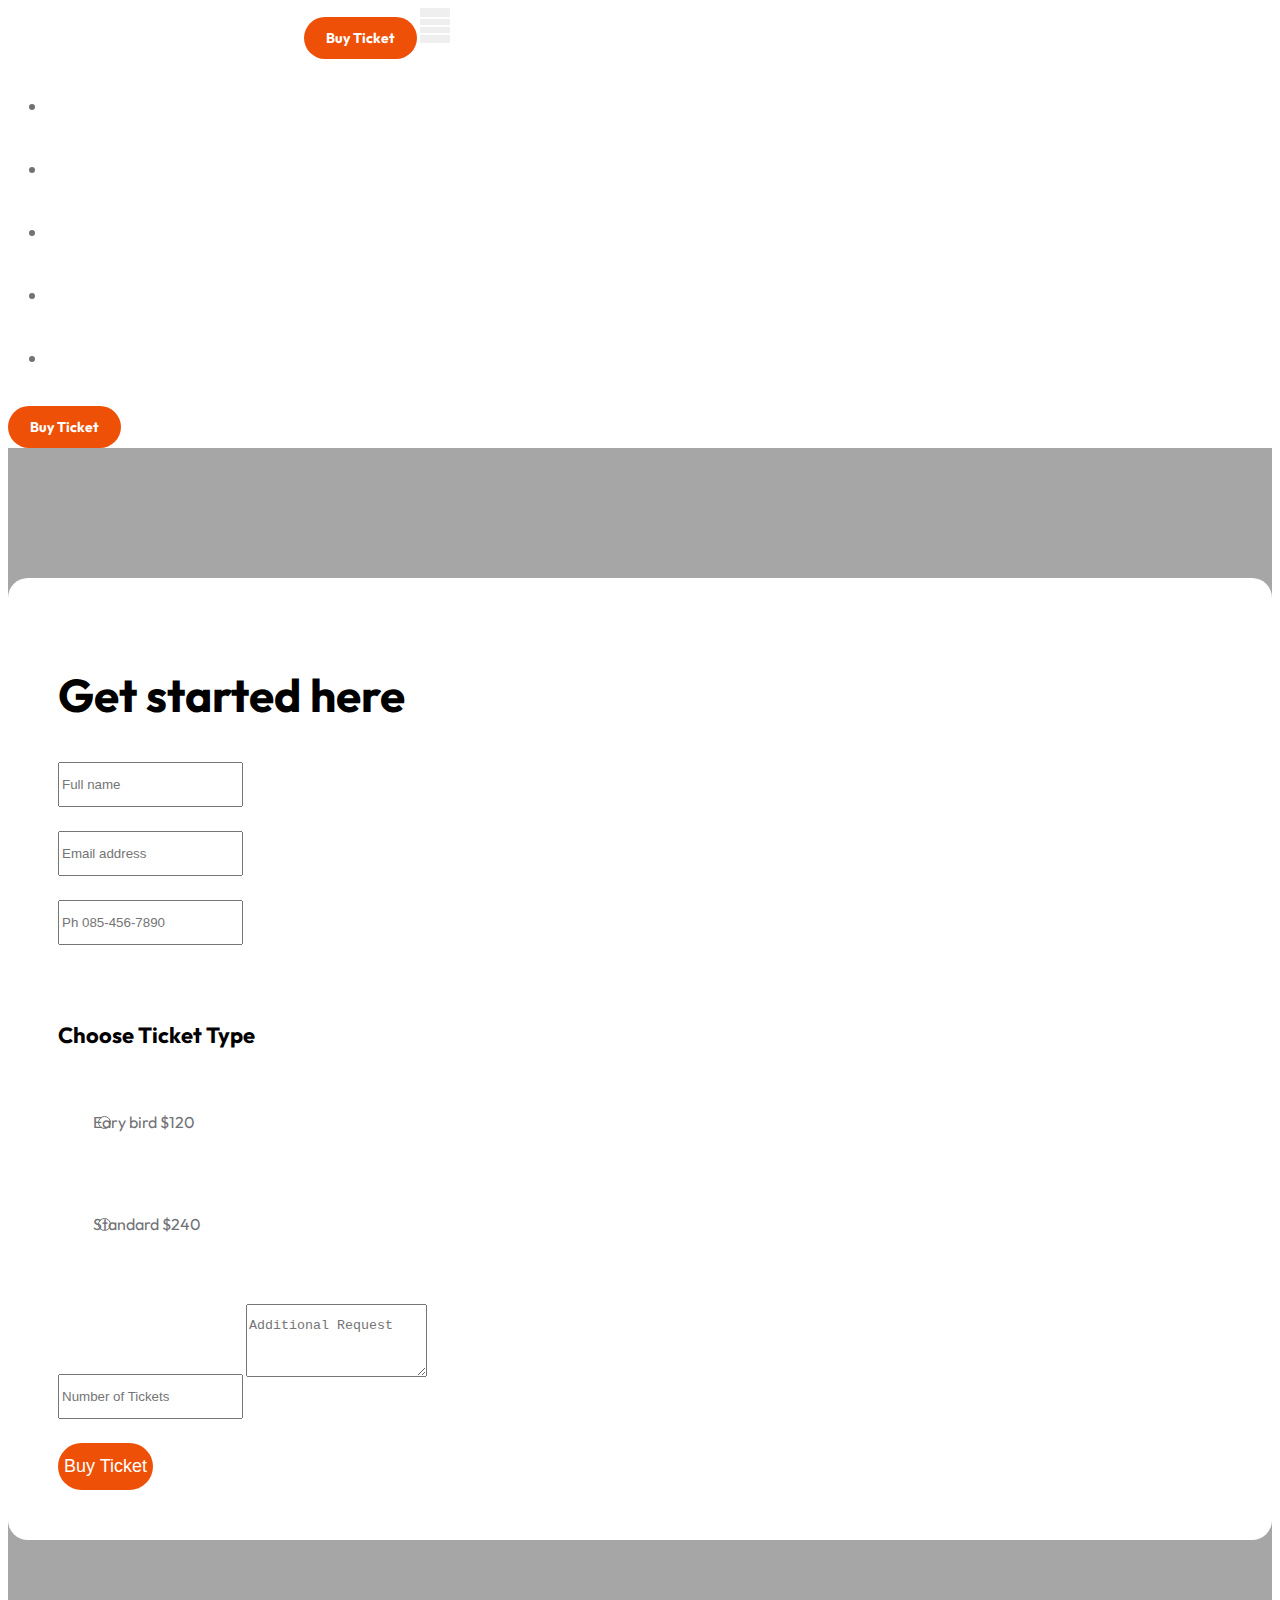
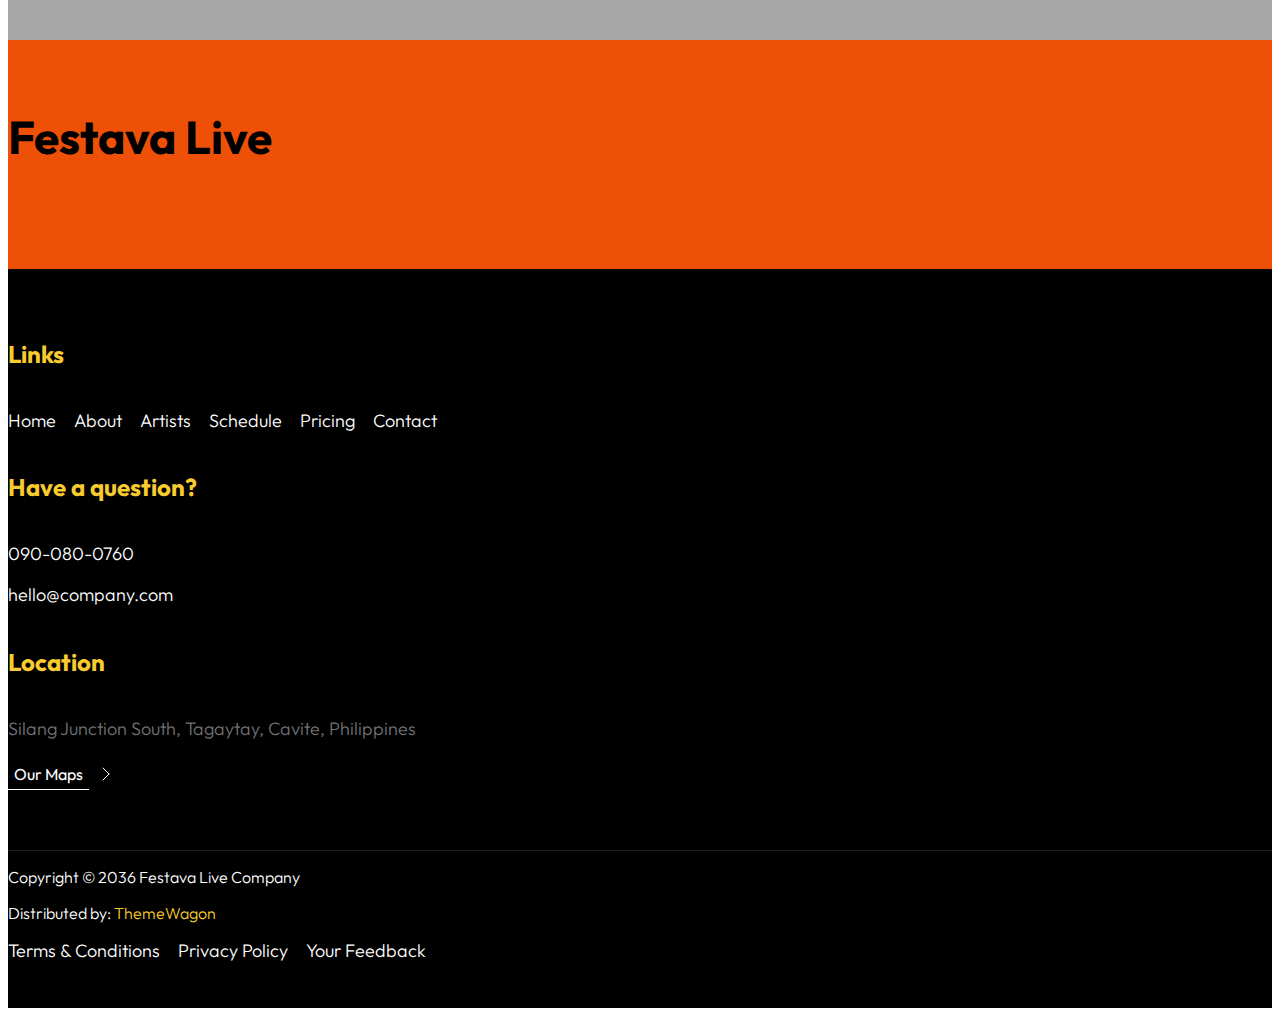
==== ticket.html @ ade45246 "fixing nav" ====
<!doctype html>
<html lang="en">

<head>
  <meta charset="utf-8">
  <meta name="viewport" content="width=device-width, initial-scale=1">

  <meta name="description" content="">
  <meta name="author" content="">

  <title>Festava Live - Ticket HTML Form</title>

  <!-- CSS FILES -->
  <link rel="preconnect" href="https://fonts.googleapis.com">

  <link rel="preconnect" href="https://fonts.gstatic.com" crossorigin>

  <link href="https://fonts.googleapis.com/css2?family=Outfit:wght@100;200;400;700&display=swap" rel="stylesheet">

  <link href="css/bootstrap.min.css" rel="stylesheet">

  <link href="css/bootstrap-icons.css" rel="stylesheet">

  <link href="css/templatemo-festava-live.css" rel="stylesheet">
  <!--

TemplateMo 583 Festava Live

https://templatemo.com/tm-583-festava-live

-->

</head>

<body>

  <main>

    <nav class="navbar navbar-expand-lg">
      <div class="container">
        <a class="navbar-brand" href="index.html">
          Euro Annual Meeting 2025
        </a>

        <a href="ticket.html" class="btn custom-btn d-lg-none ms-auto me-4">Buy Ticket</a>

        <button class="navbar-toggler" type="button" data-bs-toggle="collapse" data-bs-target="#navbarNav"
          aria-controls="navbarNav" aria-expanded="false" aria-label="Toggle navigation">
          <span class="navbar-toggler-icon"></span>
        </button>

        <div class="collapse navbar-collapse" id="navbarNav">
          <ul class="navbar-nav align-items-lg-center ms-auto me-lg-5">
            <li class="nav-item">
              <a class="nav-link click-scroll" href="index.html#section_1">Home</a>
            </li>

            <li class="nav-item">
              <a class="nav-link click-scroll" href="index.html#section_2">About</a>
            </li>

            <li class="nav-item">
              <a class="nav-link click-scroll" href="index.html#section_3">Schedule</a>
            </li>

            <li class="nav-item">
              <a class="nav-link click-scroll" href="index.html#section_4">Pricing</a>
            </li>

            <li class="nav-item">
              <a class="nav-link click-scroll" href="index.html#section_5">Contact</a>
            </li>
          </ul>

          <a href="ticket.html" class="btn custom-btn d-lg-block d-none">Buy Ticket</a>
        </div>
      </div>
    </nav>


    <section class="ticket-section section-padding">
      <div class="section-overlay"></div>

      <div class="container">
        <div class="row">

          <div class="col-lg-6 col-10 mx-auto">
            <form class="custom-form ticket-form mb-5 mb-lg-0" action="#" method="post" role="form">
              <h2 class="text-center mb-4">Get started here</h2>

              <div class="ticket-form-body">
                <div class="row">
                  <div class="col-lg-6 col-md-6 col-12">
                    <input type="text" name="ticket-form-name" id="ticket-form-name" class="form-control"
                      placeholder="Full name" required>
                  </div>

                  <div class="col-lg-6 col-md-6 col-12">
                    <input type="email" name="ticket-form-email" id="ticket-form-email" pattern="[^ @]*@[^ @]*"
                      class="form-control" placeholder="Email address" required>
                  </div>
                </div>

                <input type="tel" class="form-control" name="ticket-form-phone" placeholder="Ph 085-456-7890"
                  pattern="[0-9]{3}-[0-9]{3}-[0-9]{4}" required="">

                <h6>Choose Ticket Type</h6>

                <div class="row">
                  <div class="col-lg-6 col-md-6 col-12">
                    <div class="form-check form-control">
                      <input class="form-check-input" type="radio" name="TicketForm" id="flexRadioDefault1">
                      <label class="form-check-label" for="flexRadioDefault1">
                        Eary bird $120
                      </label>
                    </div>
                  </div>

                  <div class="col-lg-6 col-md-6 col-12">
                    <div class="form-check form-check-radio form-control">
                      <input class="form-check-input" type="radio" name="TicketForm" id="flexRadioDefault2">
                      <label class="form-check-label" for="flexRadioDefault2">
                        Standard $240
                      </label>
                    </div>
                  </div>
                </div>

                <input type="number" name="ticket-form-number" id="ticket-form-number" class="form-control"
                  placeholder="Number of Tickets" required>

                <textarea name="ticket-form-message" rows="3" class="form-control" id="ticket-form-message"
                  placeholder="Additional Request"></textarea>

                <div class="col-lg-4 col-md-10 col-8 mx-auto">
                  <button type="submit" class="form-control">Buy Ticket</button>
                </div>
              </div>
            </form>
          </div>
        </div>
    </section>
  </main>


  <footer class="site-footer">
    <div class="site-footer-top">
      <div class="container">
        <div class="row">

          <div class="col-lg-6 col-12">
            <h2 class="text-white mb-lg-0">Festava Live</h2>
          </div>

          <div class="col-lg-6 col-12 d-flex justify-content-lg-end align-items-center">
            <ul class="social-icon d-flex justify-content-lg-end">
              <li class="social-icon-item">
                <a href="#" class="social-icon-link">
                  <span class="bi-twitter"></span>
                </a>
              </li>

              <li class="social-icon-item">
                <a href="#" class="social-icon-link">
                  <span class="bi-apple"></span>
                </a>
              </li>

              <li class="social-icon-item">
                <a href="#" class="social-icon-link">
                  <span class="bi-instagram"></span>
                </a>
              </li>

              <li class="social-icon-item">
                <a href="#" class="social-icon-link">
                  <span class="bi-youtube"></span>
                </a>
              </li>

              <li class="social-icon-item">
                <a href="#" class="social-icon-link">
                  <span class="bi-pinterest"></span>
                </a>
              </li>
            </ul>
          </div>
        </div>
      </div>
    </div>

    <div class="container">
      <div class="row">

        <div class="col-lg-6 col-12 mb-4 pb-2">
          <h5 class="site-footer-title mb-3">Links</h5>

          <ul class="site-footer-links">
            <li class="site-footer-link-item">
              <a href="#" class="site-footer-link">Home</a>
            </li>

            <li class="site-footer-link-item">
              <a href="#" class="site-footer-link">About</a>
            </li>

            <li class="site-footer-link-item">
              <a href="#" class="site-footer-link">Artists</a>
            </li>

            <li class="site-footer-link-item">
              <a href="#" class="site-footer-link">Schedule</a>
            </li>

            <li class="site-footer-link-item">
              <a href="#" class="site-footer-link">Pricing</a>
            </li>

            <li class="site-footer-link-item">
              <a href="#" class="site-footer-link">Contact</a>
            </li>
          </ul>
        </div>

        <div class="col-lg-3 col-md-6 col-12 mb-4 mb-lg-0">
          <h5 class="site-footer-title mb-3">Have a question?</h5>

          <p class="text-white d-flex mb-1">
            <a href="tel: 090-080-0760" class="site-footer-link">
              090-080-0760
            </a>
          </p>

          <p class="text-white d-flex">
            <a href="mailto:hello@company.com" class="site-footer-link">
              hello@company.com
            </a>
          </p>
        </div>

        <div class="col-lg-3 col-md-6 col-11 mb-4 mb-lg-0 mb-md-0">
          <h5 class="site-footer-title mb-3">Location</h5>

          <p class="text-white d-flex mt-3 mb-2">
            Silang Junction South, Tagaytay, Cavite, Philippines</p>

          <a class="link-fx-1 color-contrast-higher mt-3" href="#">
            <span>Our Maps</span>
            <svg class="icon" viewBox="0 0 32 32" aria-hidden="true">
              <g fill="none" stroke="currentColor" stroke-linecap="round" stroke-linejoin="round">
                <circle cx="16" cy="16" r="15.5"></circle>
                <line x1="10" y1="18" x2="16" y2="12"></line>
                <line x1="16" y1="12" x2="22" y2="18"></line>
              </g>
            </svg>
          </a>
        </div>
      </div>
    </div>

    <div class="site-footer-bottom">
      <div class="container">
        <div class="row">

          <div class="col-lg-3 col-12 mt-5">
            <p class="copyright-text">Copyright © 2036 Festava Live Company</p>
            <p class="copyright-text">Distributed by: <a href="https://themewagon.com">ThemeWagon</a></p>
          </div>

          <div class="col-lg-8 col-12 mt-lg-5">
            <ul class="site-footer-links">
              <li class="site-footer-link-item">
                <a href="#" class="site-footer-link">Terms &amp; Conditions</a>
              </li>

              <li class="site-footer-link-item">
                <a href="#" class="site-footer-link">Privacy Policy</a>
              </li>

              <li class="site-footer-link-item">
                <a href="#" class="site-footer-link">Your Feedback</a>
              </li>
            </ul>
          </div>
        </div>
      </div>
    </div>
  </footer>

  <!--

T e m p l a t e M o

-->
  <!-- JAVASCRIPT FILES -->
  <script src="js/jquery.min.js"></script>
  <script src="js/bootstrap.min.js"></script>
  <script src="js/jquery.sticky.js"></script>
  <script src="js/custom.js"></script>

</body>

</html>
---- css/templatemo-festava-live.css ----
/*

TemplateMo 583 Festava Live

https://templatemo.com/tm-583-festava-live

*/


/*---------------------------------------
  CUSTOM PROPERTIES ( VARIABLES )             
-----------------------------------------*/
:root {
  --white-color:                  #ffffff;
  --primary-color:                #F8CB2E;
  --secondary-color:              #EE5007;
  --section-bg-color:             #f0f8ff;
  --custom-btn-bg-color:          #EE5007;
  --custom-btn-bg-hover-color:    #c01f27;
  --dark-color:                   #000000;
  --p-color:                      #717275;
  --border-color:                 #7fffd4;
  --link-hover-color:             #B22727;

  --body-font-family:             'Outfit', sans-serif;

  --h1-font-size:                 74px;
  --h2-font-size:                 46px;
  --h3-font-size:                 32px;
  --h4-font-size:                 28px;
  --h5-font-size:                 24px;
  --h6-font-size:                 22px;
  --p-font-size:                  18px;
  --btn-font-size:                14px;
  --copyright-font-size:          16px;

  --border-radius-large:          100px;
  --border-radius-medium:         20px;
  --border-radius-small:          10px;

  --font-weight-light:            300;
  --font-weight-normal:           400;
  --font-weight-bold:             700;
}

body {
  background-color: var(--white-color);
  font-family: var(--body-font-family); 
}


/*---------------------------------------
  TYPOGRAPHY               
-----------------------------------------*/

h2,
h3,
h4,
h5,
h6 {
  color: var(--dark-color);
}

h1,
h2,
h3,
h4,
h5,
h6 {
  font-weight: var(--font-weight-bold);
}

h1 {
  font-size: var(--h1-font-size);
}

h2 {
  font-size: var(--h2-font-size);
}

h3 {
  font-size: var(--h3-font-size);
}

h4 {
  font-size: var(--h4-font-size);
}

h5 {
  font-size: var(--h5-font-size);
}

h6 {
  font-size: var(--h6-font-size);
}

p {
  color: var(--p-color);
  font-size: var(--p-font-size);
  font-weight: var(--font-weight-light);
}

ul li {
  color: var(--p-color);
  font-size: var(--p-font-size);
  font-weight: var(--font-weight-light);
}

a, 
button {
  touch-action: manipulation;
  transition: all 0.3s;
}

a {
  display: inline-block;
  color: var(--primary-color);
  text-decoration: none;
}

a:hover {
  color: var(--link-hover-color);
}

b,
strong {
  font-weight: var(--font-weight-bold);
}

.link-fx-1 {
  color: var(--white-color);
  position: relative;
  display: inline-flex;
  align-items: center;
  height: 32px;
  padding: 0 6px;
  text-decoration: none;
  -webkit-font-smoothing: antialiased;
  -moz-osx-font-smoothing: grayscale;
}

.link-fx-1:hover {
  color: var(--link-hover-color);
}

.link-fx-1:hover::before {
  transform: translateX(17px) scaleX(0);
  transition: transform .2s;
}

.link-fx-1:hover .icon circle {
  stroke-dashoffset: 200;
  transition: stroke-dashoffset .2s .1s;
}

.link-fx-1:hover .icon line {
  transform: rotate(-180deg);
}

.link-fx-1:hover .icon line:last-child {
  transform: rotate(180deg);
}

.link-fx-1::before {
  content: "";
  position: absolute;
  bottom: 0;
  left: 0;
  width: 100%;
  height: 1px;
  background-color: currentColor;
  transform-origin: right center;
  transition: transform .2s .1s;
}

.link-fx-1 .icon {
  position: absolute;
  right: 0;
  bottom: 0;
  transform: translateX(100%) rotate(90deg);
  font-size: 32px;
}

.icon {
  --size: 1em;
  height: var(--size);
  width: var(--size);
  display: inline-block;
  color: inherit;
  fill: currentColor;
  line-height: 1;
  flex-shrink: 0;
  max-width: initial;
}

.link-fx-1 .icon circle {
  stroke-dasharray: 100;
  stroke-dashoffset: 100;
  transition: stroke-dashoffset .2s;
}

.link-fx-1 .icon line {
  transition: transform .4s;
  transform-origin: 13px 15px;
}

.link-fx-1 .icon line:last-child {
  transform-origin: 19px 15px;
}


/*---------------------------------------
  SECTION               
-----------------------------------------*/
.section-padding {
  padding-top: 100px;
  padding-bottom: 100px;
}

.section-bg {
  background-color: var(--section-bg-color);
}

.section-overlay {
  background-color: var(--dark-color);
  position: absolute;
  top: 0;
  left: 0;
  pointer-events: none;
  width: 100%;
  height: 100%;
  opacity: 0.35;
}

.section-overlay + .container {
  position: relative;
}

.tab-content {
  background-color: var(--white-color);
  border-radius: var(--border-radius-medium);
  padding: 45px;
}

.nav-tabs {
  background-color: var(--section-bg-color);
  border-radius: var(--border-radius-large);
  border-bottom: 0;
  padding: 15px;
}

.nav-tabs .nav-link {
  border-radius: var(--border-radius-large);
  border: 0;
  padding: 15px 25px;
  transition: all 0.3s;
}

.nav-tabs .nav-link:first-child {
  margin-right: 15px;
}

.nav-tabs .nav-item.show .nav-link, 
.nav-tabs .nav-link.active,
.nav-tabs .nav-link:focus, 
.nav-tabs .nav-link:hover {
  background: var(--white-color);
  box-shadow: 0 1rem 3rem rgba(0,0,0,.175);
  color: var(--primary-color);
}

.nav-tabs h5 {
  color: var(--p-color); 
  margin-bottom: 0;
}

.nav-tabs .nav-link.active h5,
.nav-tabs .nav-link:focus h5, 
.nav-tabs .nav-link:hover h5 {
  color: var(--primary-color);
}


/*---------------------------------------
  CUSTOM ICON COLOR               
-----------------------------------------*/
.custom-icon {
  color: var(--secondary-color);
}


/*---------------------------------------
  CUSTOM BUTTON               
-----------------------------------------*/
.custom-btn {
  background: var(--custom-btn-bg-color);
  border: 2px solid transparent;
  border-radius: var(--border-radius-large);
  color: var(--white-color);
  font-size: var(--btn-font-size);
  font-weight: var(--font-weight-bold);
  line-height: normal;
  transition: all 0.3s;
  padding: 10px 20px;
}

.custom-btn:hover {
  background: var(--custom-btn-bg-hover-color);
  color: var(--white-color);
}

.custom-border-btn {
  background: transparent;
  border: 2px solid var(--custom-btn-bg-color);
  color: var(--custom-btn-bg-color);
}

.navbar-expand-lg .navbar-nav .nav-link.custom-btn:hover,
.custom-border-btn:hover {
  background: var(--custom-btn-bg-hover-color);
  border-color: transparent;
  color: var(--white-color);
}

.custom-btn-bg-white {
  border-color: var(--white-color);
  color: var(--white-color);
}


/*---------------------------------------
  VIDEO              
-----------------------------------------*/
.video-wrap {
  z-index: -100;
}

.custom-video {
  position: absolute;
  top: 0;
  left: 0;
  object-fit: cover;
  width: 100%;
  height: 100%;
}


/*---------------------------------------
  SITE HEADER              
-----------------------------------------*/
.site-header {
  background-color: var(--primary-color);
  padding-top: 12px;
  padding-bottom: 12px;
}


/*---------------------------------------
  NAVIGATION              
-----------------------------------------*/
.sticky-wrapper {
  position: absolute;
  top: 0;
  right: 0;
  left: 0;
}

.sticky-wrapper.is-sticky .navbar {
  background-color: var(--dark-color);
}

.navbar {
  background: transparent;
  z-index: 9;
}

.navbar-brand,
.navbar-brand:hover {
  color: var(--white-color);
  font-size: var(--h5-font-size);
  font-weight: var(--font-weight-bold);
}

.navbar-expand-lg .navbar-nav .nav-link {
  border-radius: var(--border-radius-large);
  margin: 10px;
  padding: 10px 20px;
}

.navbar-nav .nav-link {
  display: inline-block;
  color: var(--white-color);
  font-size: var(--p-font-size);
  font-weight: var(--font-weight-normal);
  position: relative;
  padding-top: 15px;
  padding-bottom: 15px;
}

.navbar-nav .nav-link.active, 
.navbar-nav .nav-link:hover {
  color: var(--secondary-color);
}

.navbar-toggler {
  border: 0;
  padding: 0;
  cursor: pointer;
  margin: 0;
  width: 30px;
  height: 35px;
  outline: none;
}

.navbar-toggler:focus {
  outline: none;
  box-shadow: none;
}

.navbar-toggler[aria-expanded="true"] .navbar-toggler-icon {
  background: transparent;
}

.navbar-toggler[aria-expanded="true"] .navbar-toggler-icon:before,
.navbar-toggler[aria-expanded="true"] .navbar-toggler-icon:after {
  transition: top 300ms 50ms ease, -webkit-transform 300ms 350ms ease;
  transition: top 300ms 50ms ease, transform 300ms 350ms ease;
  transition: top 300ms 50ms ease, transform 300ms 350ms ease, -webkit-transform 300ms 350ms ease;
  top: 0;
}

.navbar-toggler[aria-expanded="true"] .navbar-toggler-icon:before {
  transform: rotate(45deg);
}

.navbar-toggler[aria-expanded="true"] .navbar-toggler-icon:after {
  transform: rotate(-45deg);
}

.navbar-toggler .navbar-toggler-icon {
  background: var(--white-color);
  transition: background 10ms 300ms ease;
  display: block;
  width: 30px;
  height: 2px;
  position: relative;
}

.navbar-toggler .navbar-toggler-icon:before,
.navbar-toggler .navbar-toggler-icon:after {
  transition: top 300ms 350ms ease, -webkit-transform 300ms 50ms ease;
  transition: top 300ms 350ms ease, transform 300ms 50ms ease;
  transition: top 300ms 350ms ease, transform 300ms 50ms ease, -webkit-transform 300ms 50ms ease;
  position: absolute;
  right: 0;
  left: 0;
  background: var(--white-color);
  width: 30px;
  height: 2px;
  content: '';
}

.navbar-toggler .navbar-toggler-icon::before {
  top: -8px;
}

.navbar-toggler .navbar-toggler-icon::after {
  top: 8px;
}


/*---------------------------------------
  HERO        
-----------------------------------------*/
.hero-section {
  position: relative;
  overflow: hidden;
  padding-top: 100px;
  height: calc(100vh - 51px);
}

.hero-section small {
  color: var(--white-color);
  text-transform: uppercase;
}

.hero-section .section-overlay {
  z-index: 2;
  opacity: 0.45;
}

.hero-section .container {
  position: relative;
  z-index: 2;
  height: 100%;
  padding-bottom: 50px;
}

.hero-section .container .row {
  height: 100%;
}


/*---------------------------------------
  ABOUT              
-----------------------------------------*/
.about-section {
  background-image: url('../images/edward-unsplash-blur.jpg');
  background-color: #704010;
  background-repeat: no-repeat;
  background-size: cover;
  position: relative;
}

.about-image {
  border-radius: var(--border-radius-medium);
  display: block;
}

.about-text-wrap {
  position: relative;
}

.about-text-icon {
  background: var(--primary-color);
  border-radius: 100%;
  font-size: var(--h3-font-size);
  width: 70px;
  height: 70px;
  line-height: 70px;
  text-align: center;
}

.about-text-info {
  backdrop-filter: blur(5px) saturate(180%);
  -webkit-backdrop-filter: blur(5px) saturate(180%);
  background-color: rgba(255, 255, 255, 0.75);
  border-radius: var(--border-radius-medium);
  border: 1px solid rgba(209, 213, 219, 0.3);
  position: absolute;
  bottom: 0;
  right: 0;
  left: 0;
  margin: 20px;
  padding: 35px;
}


/*---------------------------------------
  TICKET               
-----------------------------------------*/
.ticket-section {
  background-image: url('../images/nicholas-green-unsplash-blur.jpg');
  background-repeat: no-repeat;
  background-size: cover;
  position: relative;
  padding-top: 130px;
}

.ticket-form {
  background: var(--white-color);
  border-radius: var(--border-radius-medium);
  padding: 50px;
}

.ticket-form .form-check {
  position: relative;
  min-height: 52px;
  padding-left: 35px;
}

.ticket-form .form-check .form-check-label {
  display: block;
  position: absolute;
  top: 50%;
  left: 50%;
  transform: translate(-50%, -50%);
  margin-top: 12px;
  margin-left: 35px;
  width: 100%;
  height: 100%;
}


/*---------------------------------------
  ARTISTS              
-----------------------------------------*/
.artists-thumb {
  position: relative;
  overflow: hidden;
  margin-bottom: 30px;
}

.artists-image {
  border-radius: var(--border-radius-medium);
  display: block;
  width: 100%;
}

.artists-thumb:hover .artists-hover {
  transform: translateY(0);
  opacity: 1;
}

.artists-hover {
  background-color: var(--primary-color);
  background-color: rgba(248, 203, 46, 0.75);
  border-radius: var(--border-radius-medium);
  backdrop-filter: blur(5px) saturate(180%);
  -webkit-backdrop-filter: blur(5px) saturate(180%);
  margin: 20px;
  padding: 35px;
  transition: all 0.5s ease;
  transform: translateY(100%);
  position: absolute;
  bottom: 0;
  right: 0;
  left: 0;
  opacity: 0;
}

.artists-hover p strong {
  color: var(--white-color);
  display: inline-block;
  min-width: 180px;
  margin-right: 20px;
}

.artists-hover p a {
  color: var(--secondary-color);
}

.artists-hover p a:hover {
  color: var(--white-color);
}

.artists-hover hr {
  margin: 1.5rem 0;
}


/*---------------------------------------
  SCHEDULE              
-----------------------------------------*/
.schedule-section {
  background-image: url('../images/nainoa-shizuru-unsplash-blur.jpg');
  background-color: #242424;
  background-repeat: no-repeat;
  background-position: center;
  background-size: cover;
}
.table-responsive {
	filter: drop-shadow(2px 2px 4px #606060);
}

.schedule-table {
  border-radius: var(--border-radius-medium);
  position: relative;
  overflow: hidden;
}

.schedule-table .bg-warning {
  background: #f0a5a5 !important;
}

.schedule-table thead th {
  background-color: var(--secondary-color);
}

.schedule-table th,
.schedule-table tr,
.schedule-table td {
  border-bottom-color: #363a3e;
  padding: 30px;
}

.schedule-table tr:last-child th,
.schedule-table tr:last-child td {
  border-bottom-color: transparent;
}

.schedule-table thead th {
  border-right: 1px solid #c7460a;
  border-bottom-color: transparent;
}

.schedule-table thead th:last-child {
  border-right-color: transparent;
}

.schedule-table .pop-background-image {
  background-image: url('../images/artists/joecalih-UmTZqmMvQcw-unsplash.jpg');
}

.schedule-table .rock-background-image {
  background-image: url('../images/artists/abstral-official-bdlMO9z5yco-unsplash.jpg');
}

.schedule-table .country-background-image {
  background-image: url('../images/artists/soundtrap-rAT6FJ6wltE-unsplash.jpg');
}

.table-background-image-wrap {
  background-repeat: no-repeat;
  background-position: center;
  background-size: cover;
  box-shadow: none;
  position: relative;
}

.schedule-table h3,
.schedule-table p {
  color: var(--white-color);
  position: relative;
  z-index: 2;
}


/*---------------------------------------
  PRICING              
-----------------------------------------*/
.pricing-thumb {
  border: 5px dotted var(--dark-color);
  border-radius: var(--border-radius-medium);
  position: relative;
  padding: 50px;
}

.pricing-thumb h3 small {
  display: inline-block;
  font-size: var(--p-font-size);
  margin-right: 15px;
}

.pricing-list {
  column-count: 2;
  padding-left: 20px;
}

.pricing-list-item {
  line-height: normal;
  margin-right: 10px;
  margin-bottom: 10px;
}

.pricing-tag {
  background-color: var(--secondary-color);
  border-radius: var(--border-radius-large);
  color: var(--white-color);
  font-weight: var(--font-weight-bold);
  text-align: center;
  display: flex;
  flex-direction: column;
  justify-content: center;
  align-items: center;
  width: 120px;
  height: 120px;
  position: absolute;
  top: 0;
  right: 0;
  margin: 20px;
}

.pricing-tag span {
  font-size: 180%;
  line-height: normal;
}

.pricing-thumb .link-fx-1 {
  color: var(--primary-color);
}

.pricing-thumb .link-fx-1:hover {
  color: var(--link-hover-color);
}


/*---------------------------------------
  CONTACT               
-----------------------------------------*/
.google-map {
  border-radius: var(--border-radius-medium);
}


/*---------------------------------------
  CUSTOM FORM               
-----------------------------------------*/
.custom-form .form-control {
  color: var(--p-color);
  margin-bottom: 24px;
  padding-top: 13px;
  padding-bottom: 13px;
  outline: none;
}

.custom-form button[type="submit"] {
  background: var(--custom-btn-bg-color);
  border: none;
  border-radius: var(--border-radius-large);
  color: var(--white-color);
  font-size: var(--p-font-size);
  font-weight: var(--font-weight-medium);
  transition: all 0.3s;
  margin-bottom: 0;
}

.custom-form button[type="submit"]:hover,
.custom-form button[type="submit"]:focus {
  background: var(--custom-btn-bg-hover-color);
  border-color: transparent;
}


/*---------------------------------------
  SITE FOOTER              
-----------------------------------------*/
.site-footer {
  background-color: var(--dark-color);
  position: relative;
  overflow: hidden;
  padding-bottom: 30px;
}

.site-footer-top {
  background-color: var(--secondary-color);
  background-image: url('../images/nainoa-shizuru-NcdG9mK3PBY-unsplash.jpg');
  background-repeat: no-repeat;
  margin-bottom: 70px;
  padding-top: 30px;
  padding-bottom: 30px;
}

.site-footer-bottom {
  border-top: 1px solid #1f1c1c;
  margin-top: 60px;
}

.site-footer-title {
  color: var(--primary-color); 
}

.site-footer-link,
.copyright-text {
  color: var(--white-color);
}

.site-footer-links {
  padding-left: 0;
}

.site-footer-link-item {
  list-style: none;
  display: inline-block;
  margin-right: 15px;
}

.copyright-text {
  font-size: var(--copyright-font-size);
}


/*---------------------------------------
  SOCIAL ICON               
-----------------------------------------*/
.social-icon {
  margin: 0;
  padding: 0;
}

.social-icon-item {
  list-style: none;
  display: inline-block;
  vertical-align: top;
}

.social-icon-link {
  background: var(--secondary-color);
  border-radius: var(--border-radius-large);
  color: var(--white-color);
  font-size: var(--copyright-font-size);
  display: block;
  margin-right: 10px;
  text-align: center;
  width: 35px;
  height: 35px;
  line-height: 36px;
  transition: background 0.2s, color 0.2s;
}

.social-icon-link:hover {
  background: var(--primary-color);
  color: var(--white-color);
}

.social-icon-link span {
  display: block;
}

.social-icon-link span:hover::before{
  animation: spinAround 2s linear infinite;
}

@keyframes spinAround {
  from {
    transform: rotate(0deg)
  }
  to {
    transform: rotate(360deg);
  }
}


/*---------------------------------------
  RESPONSIVE STYLES               
-----------------------------------------*/
@media screen and (max-width: 991px) {
  h1 {
    font-size: 62px;
  }

  h2 {
    font-size: 36px;
  }

  h3 {
    font-size: 32px;
  }

  h4 {
    font-size: 28px;
  }

  h5 {
    font-size: 20px;
  }

  h6 {
    font-size: 18px;
  }

  .section-padding {
    padding-top: 50px;
    padding-bottom: 50px;
  }
  
  .navbar {
    background-color: var(--dark-color);
  }

  .navbar-expand-lg .navbar-nav {
    padding-bottom: 30px;
  }

  .navbar-expand-lg .navbar-nav .nav-link {
    padding: 0;
  }

  .hero-section {
    padding-top: 150px;
  }

  .pricing-thumb {
    padding: 35px;
  }

  .schedule-table h3 {
    font-size: 22px;
  }

  .schedule-table th {
    padding: 20px;
  }

  .schedule-table tr, 
  .schedule-table td {
    padding: 25px;
  }

  .ticket-section {
    padding-top: 130px;
  }

  .ticket-form {
    padding: 30px;
  }
}

@media screen and (max-width: 767px) {
  .custom-btn {
    font-size: 14px;
    padding: 10px 20px;
  }
}

@media screen and (max-width: 480px) {
  h1 {
    font-size: 52px;
  }

  h2 {
    font-size: 28px;
  }

  h3 {
    font-size: 26px;
  }

  h4 {
    font-size: 22px;
  }

  h5 {
    font-size: 20px;
  }
}

#map-container {
  width: 100%;
  height: 100%;
}
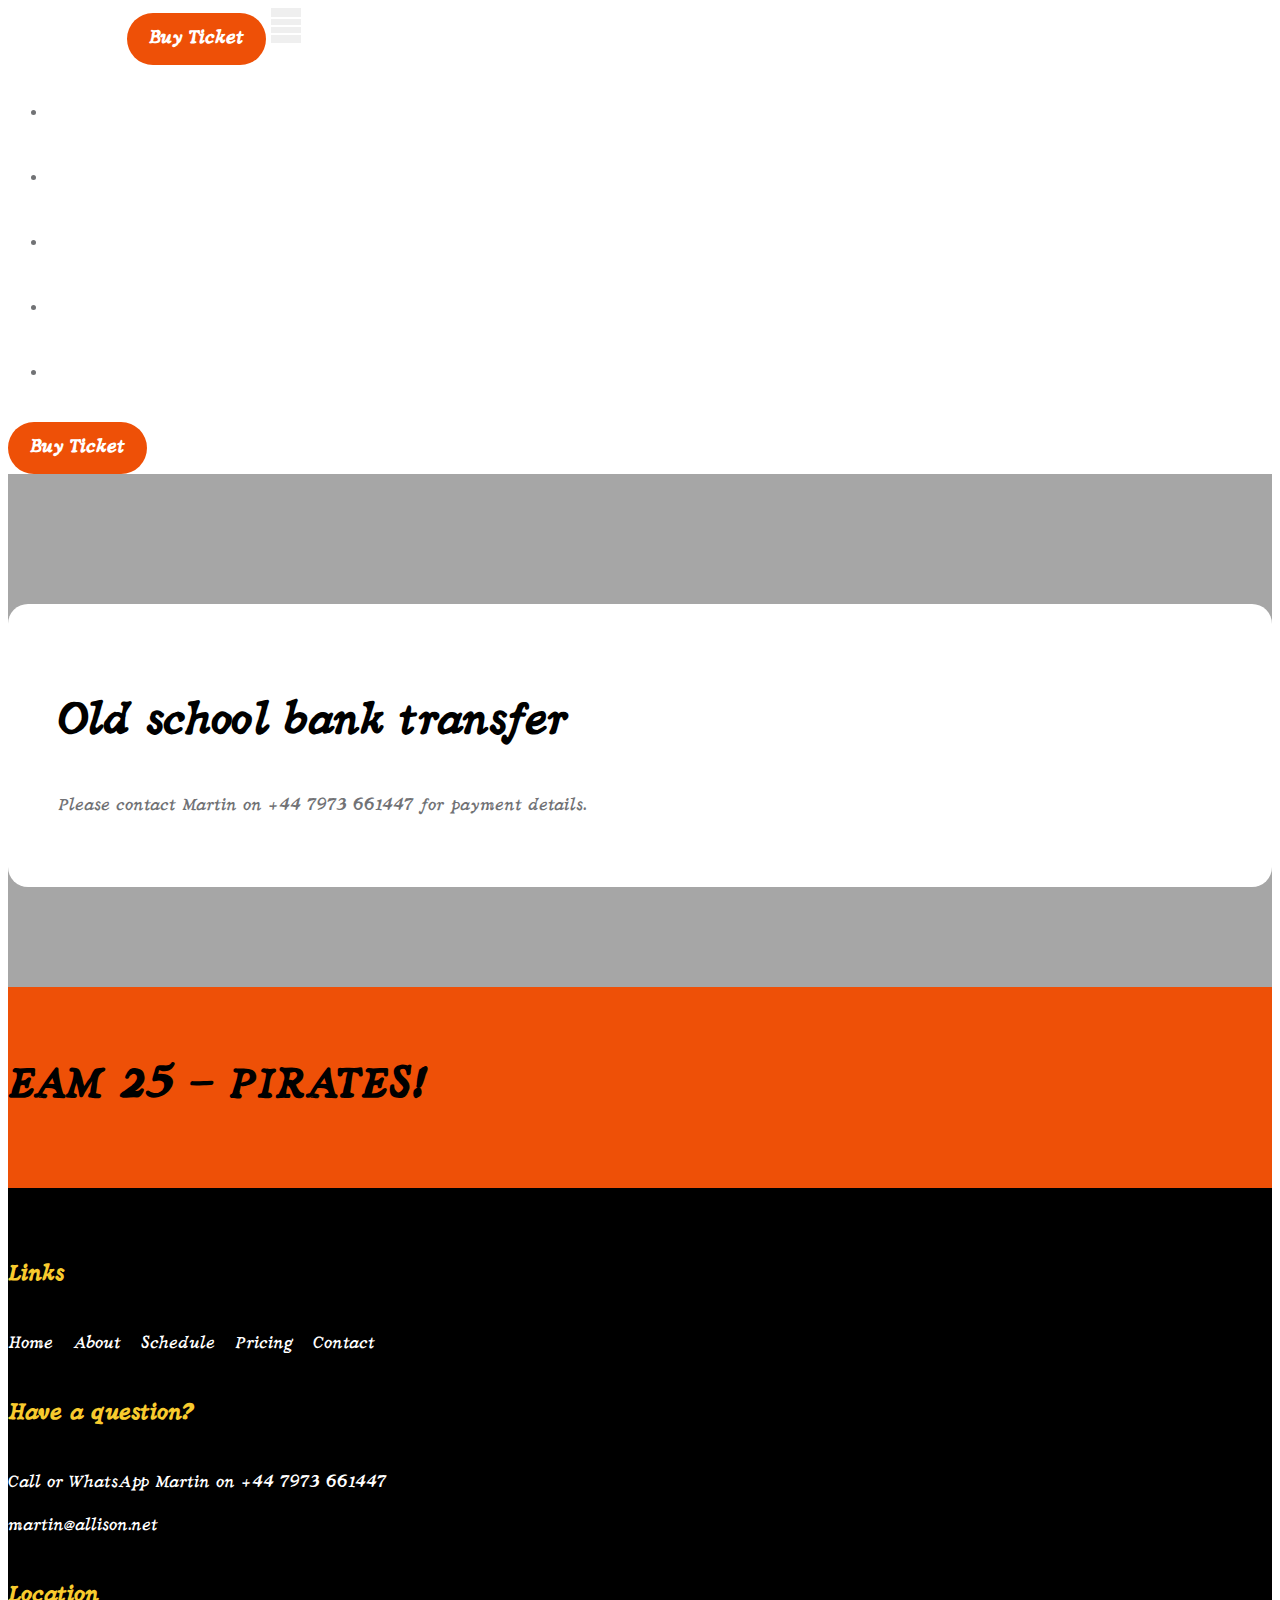
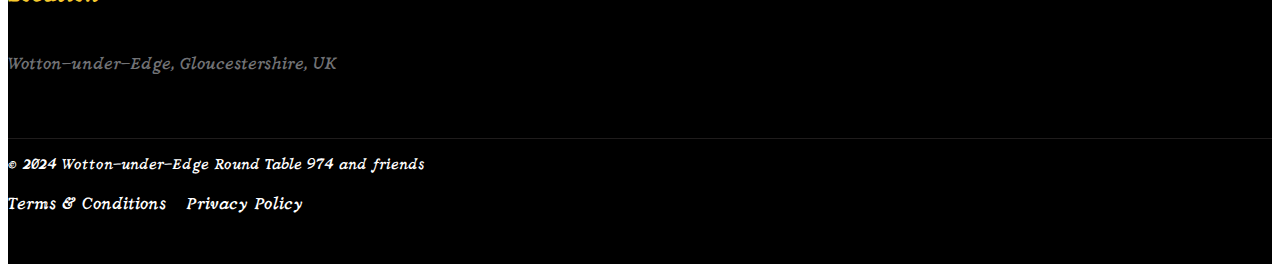
==== commit 8a7fc9f8: "fix(tickets): updated to go old school" ====
--- a/ticket.html
+++ b/ticket.html
@@ -8,7 +8,7 @@
   <meta name="description" content="">
   <meta name="author" content="">
 
-  <title>Festava Live - Ticket HTML Form</title>
+  <title>EAM 2025 - Pirates! - Tickets!</title>
 
   <!-- CSS FILES -->
   <link rel="preconnect" href="https://fonts.googleapis.com">
@@ -39,7 +39,7 @@
     <nav class="navbar navbar-expand-lg">
       <div class="container">
         <a class="navbar-brand" href="index.html">
-          Euro Annual Meeting 2025
+          EAM 2025
         </a>
 
         <a href="ticket.html" class="btn custom-btn d-lg-none ms-auto me-4">Buy Ticket</a>
@@ -86,56 +86,8 @@
 
           <div class="col-lg-6 col-10 mx-auto">
             <form class="custom-form ticket-form mb-5 mb-lg-0" action="#" method="post" role="form">
-              <h2 class="text-center mb-4">Get started here</h2>
-
-              <div class="ticket-form-body">
-                <div class="row">
-                  <div class="col-lg-6 col-md-6 col-12">
-                    <input type="text" name="ticket-form-name" id="ticket-form-name" class="form-control"
-                      placeholder="Full name" required>
-                  </div>
-
-                  <div class="col-lg-6 col-md-6 col-12">
-                    <input type="email" name="ticket-form-email" id="ticket-form-email" pattern="[^ @]*@[^ @]*"
-                      class="form-control" placeholder="Email address" required>
-                  </div>
-                </div>
-
-                <input type="tel" class="form-control" name="ticket-form-phone" placeholder="Ph 085-456-7890"
-                  pattern="[0-9]{3}-[0-9]{3}-[0-9]{4}" required="">
-
-                <h6>Choose Ticket Type</h6>
-
-                <div class="row">
-                  <div class="col-lg-6 col-md-6 col-12">
-                    <div class="form-check form-control">
-                      <input class="form-check-input" type="radio" name="TicketForm" id="flexRadioDefault1">
-                      <label class="form-check-label" for="flexRadioDefault1">
-                        Eary bird $120
-                      </label>
-                    </div>
-                  </div>
-
-                  <div class="col-lg-6 col-md-6 col-12">
-                    <div class="form-check form-check-radio form-control">
-                      <input class="form-check-input" type="radio" name="TicketForm" id="flexRadioDefault2">
-                      <label class="form-check-label" for="flexRadioDefault2">
-                        Standard $240
-                      </label>
-                    </div>
-                  </div>
-                </div>
-
-                <input type="number" name="ticket-form-number" id="ticket-form-number" class="form-control"
-                  placeholder="Number of Tickets" required>
-
-                <textarea name="ticket-form-message" rows="3" class="form-control" id="ticket-form-message"
-                  placeholder="Additional Request"></textarea>
-
-                <div class="col-lg-4 col-md-10 col-8 mx-auto">
-                  <button type="submit" class="form-control">Buy Ticket</button>
-                </div>
-              </div>
+              <h2 class="text-center mb-4">Old school bank transfer</h2>
+              <p>Please contact Martin on +44 7973 661447 for payment details.</p>
             </form>
           </div>
         </div>
@@ -149,9 +101,10 @@
         <div class="row">
 
           <div class="col-lg-6 col-12">
-            <h2 class="text-white mb-lg-0">Festava Live</h2>
-          </div>
-
+            <h2 class="text-white mb-lg-0">EAM 25 - PIRATES!</h2>
+          </div>
+
+          <!-- 
           <div class="col-lg-6 col-12 d-flex justify-content-lg-end align-items-center">
             <ul class="social-icon d-flex justify-content-lg-end">
               <li class="social-icon-item">
@@ -185,6 +138,7 @@
               </li>
             </ul>
           </div>
+          -->
         </div>
       </div>
     </div>
@@ -197,27 +151,23 @@
 
           <ul class="site-footer-links">
             <li class="site-footer-link-item">
-              <a href="#" class="site-footer-link">Home</a>
-            </li>
-
-            <li class="site-footer-link-item">
-              <a href="#" class="site-footer-link">About</a>
-            </li>
-
-            <li class="site-footer-link-item">
-              <a href="#" class="site-footer-link">Artists</a>
-            </li>
-
-            <li class="site-footer-link-item">
-              <a href="#" class="site-footer-link">Schedule</a>
-            </li>
-
-            <li class="site-footer-link-item">
-              <a href="#" class="site-footer-link">Pricing</a>
-            </li>
-
-            <li class="site-footer-link-item">
-              <a href="#" class="site-footer-link">Contact</a>
+              <a href="index.html" class="site-footer-link">Home</a>
+            </li>
+
+            <li class="site-footer-link-item">
+              <a href="index.html#section_2" class="site-footer-link">About</a>
+            </li>
+
+            <li class="site-footer-link-item">
+              <a href="index.html#section_3" class="site-footer-link">Schedule</a>
+            </li>
+
+            <li class="site-footer-link-item">
+              <a href="index.html#section_4" class="site-footer-link">Pricing</a>
+            </li>
+
+            <li class="site-footer-link-item">
+              <a href="index.html#section_5" class="site-footer-link">Contact</a>
             </li>
           </ul>
         </div>
@@ -226,14 +176,14 @@
           <h5 class="site-footer-title mb-3">Have a question?</h5>
 
           <p class="text-white d-flex mb-1">
-            <a href="tel: 090-080-0760" class="site-footer-link">
-              090-080-0760
+            <a href="tel: +44-7486-377653" class="site-footer-link">
+              Call or WhatsApp Martin on +44 7973 661447
             </a>
           </p>
 
           <p class="text-white d-flex">
-            <a href="mailto:hello@company.com" class="site-footer-link">
-              hello@company.com
+            <a href="mailto:martin@allison.net" class="site-footer-link">
+              martin@allison.net
             </a>
           </p>
         </div>
@@ -242,18 +192,7 @@
           <h5 class="site-footer-title mb-3">Location</h5>
 
           <p class="text-white d-flex mt-3 mb-2">
-            Silang Junction South, Tagaytay, Cavite, Philippines</p>
-
-          <a class="link-fx-1 color-contrast-higher mt-3" href="#">
-            <span>Our Maps</span>
-            <svg class="icon" viewBox="0 0 32 32" aria-hidden="true">
-              <g fill="none" stroke="currentColor" stroke-linecap="round" stroke-linejoin="round">
-                <circle cx="16" cy="16" r="15.5"></circle>
-                <line x1="10" y1="18" x2="16" y2="12"></line>
-                <line x1="16" y1="12" x2="22" y2="18"></line>
-              </g>
-            </svg>
-          </a>
+            Wotton-under-Edge, Gloucestershire, UK</p>
         </div>
       </div>
     </div>
@@ -263,8 +202,7 @@
         <div class="row">
 
           <div class="col-lg-3 col-12 mt-5">
-            <p class="copyright-text">Copyright © 2036 Festava Live Company</p>
-            <p class="copyright-text">Distributed by: <a href="https://themewagon.com">ThemeWagon</a></p>
+            <p class="copyright-text">© 2024 Wotton-under-Edge Round Table 974 and friends</p>
           </div>
 
           <div class="col-lg-8 col-12 mt-lg-5">
@@ -277,9 +215,6 @@
                 <a href="#" class="site-footer-link">Privacy Policy</a>
               </li>
 
-              <li class="site-footer-link-item">
-                <a href="#" class="site-footer-link">Your Feedback</a>
-              </li>
             </ul>
           </div>
         </div>
--- a/css/templatemo-festava-live.css
+++ b/css/templatemo-festava-live.css
@@ -5,6 +5,12 @@
 https://templatemo.com/tm-583-festava-live
 
 */
+
+@font-face {
+  font-family: 'Nadira';
+  src: url('../fonts/NF-Nadira-Pro-Regular.otf');
+  font-weight: normal;
+}
 
 
 /*---------------------------------------
@@ -22,7 +28,7 @@
   --border-color:                 #7fffd4;
   --link-hover-color:             #B22727;
 
-  --body-font-family:             'Outfit', sans-serif;
+  --body-font-family:             'Nadira', serif;
 
   --h1-font-size:                 74px;
   --h2-font-size:                 46px;
@@ -31,7 +37,7 @@
   --h5-font-size:                 24px;
   --h6-font-size:                 22px;
   --p-font-size:                  18px;
-  --btn-font-size:                14px;
+  --btn-font-size:                20px;
   --copyright-font-size:          16px;
 
   --border-radius-large:          100px;
@@ -479,7 +485,7 @@
   height: calc(100vh - 51px);
 }
 
-.hero-section small {
+.hero-section p {
   color: var(--white-color);
   text-transform: uppercase;
 }
@@ -824,7 +830,6 @@
 
 .site-footer-top {
   background-color: var(--secondary-color);
-  background-image: url('../images/nainoa-shizuru-NcdG9mK3PBY-unsplash.jpg');
   background-repeat: no-repeat;
   margin-bottom: 70px;
   padding-top: 30px;
@@ -988,7 +993,7 @@
 
 @media screen and (max-width: 767px) {
   .custom-btn {
-    font-size: 14px;
+    font-size: 18px;
     padding: 10px 20px;
   }
 }
@@ -1017,5 +1022,23 @@
 
 #map-container {
   width: 100%;
-  height: 100%;
+  height: 400px;
+}
+
+.left-accessory-view {
+  background-color: #4B93E0;
+  color: #FFFFFF;
+  font-size: 12px;
+}
+
+.left-accessory-view > :first-child {
+  font-size: 20px;
+}
+
+.right-accessory-view {
+  margin: 0 3px;
+  font-size: 16px;
+  text-decoration: none;
+  color: #888888;
+  outline: 0;
 }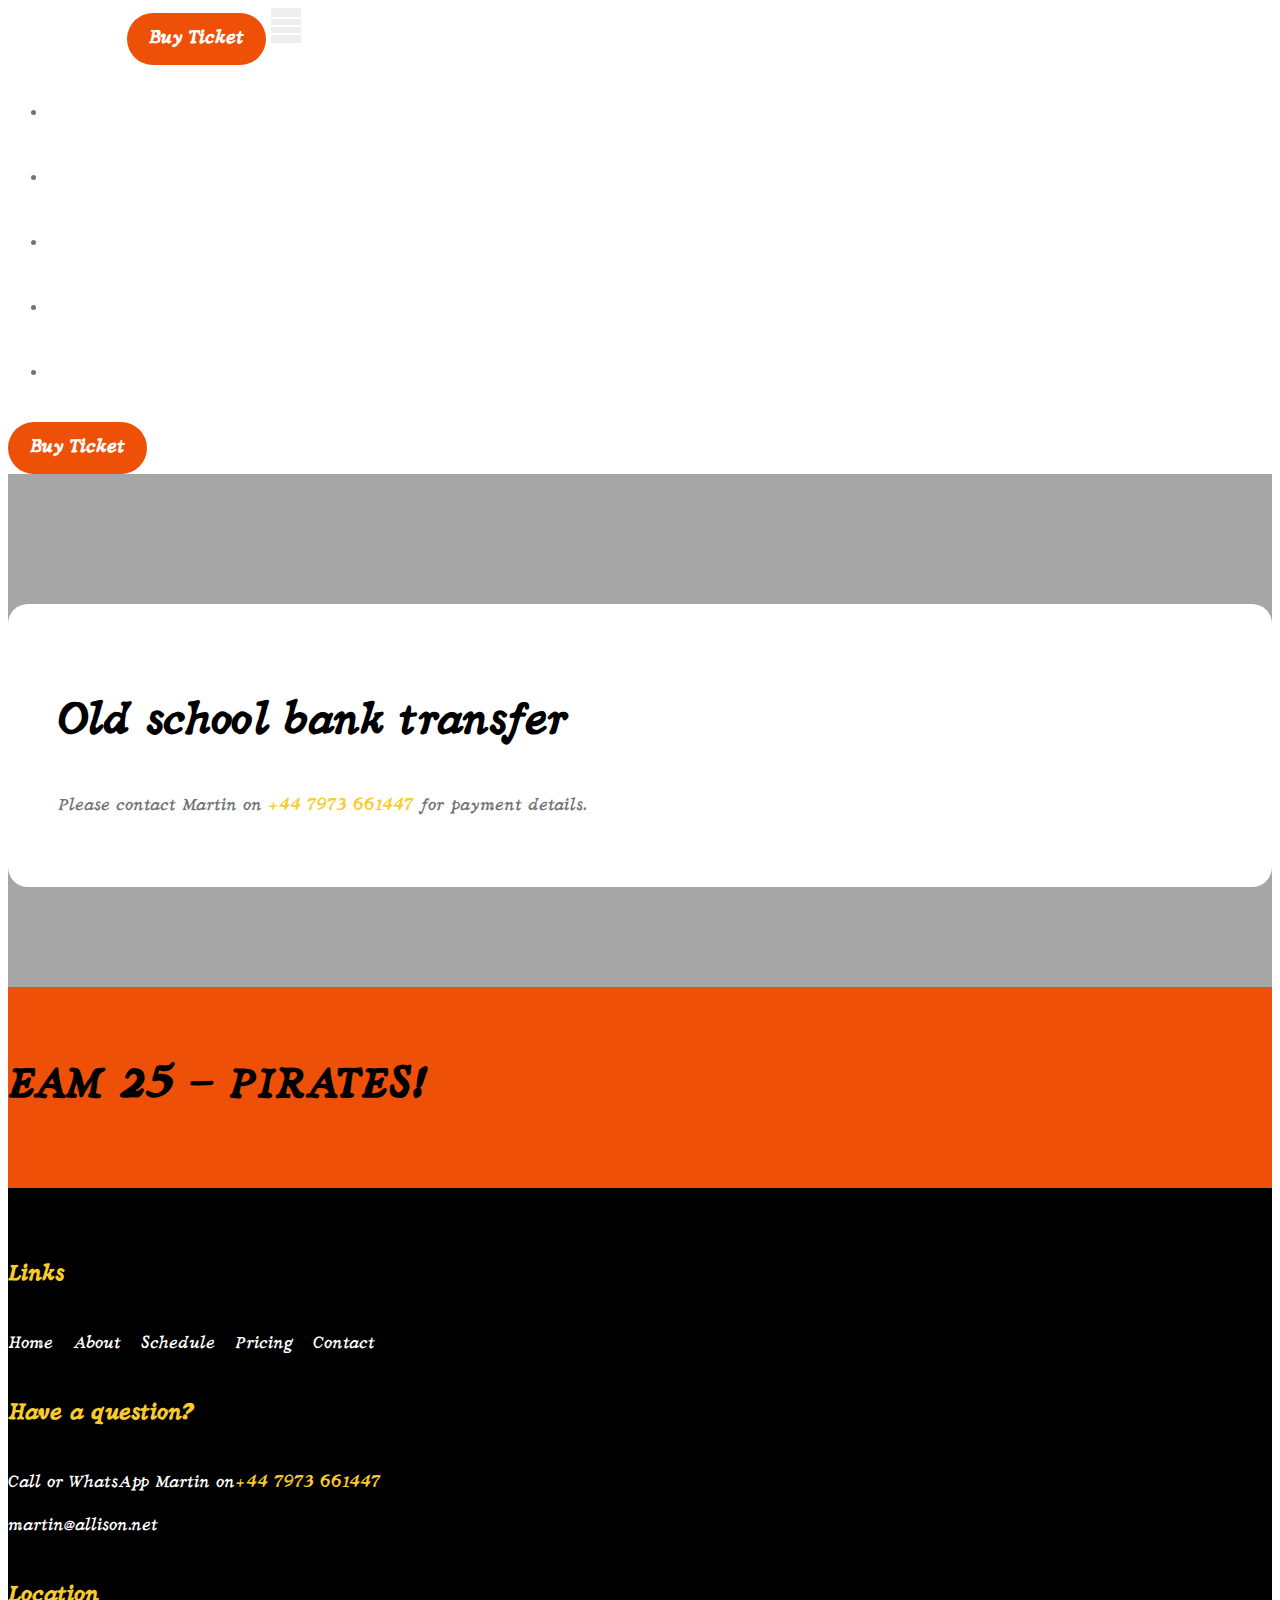
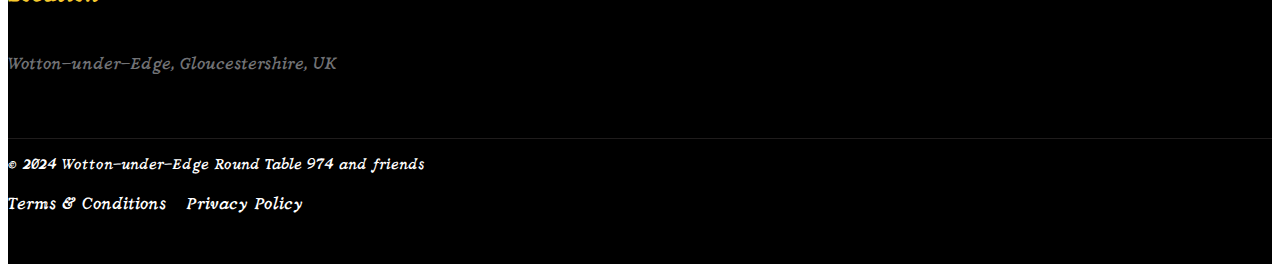
==== commit 90520b9b: "feat(whatsapp): adding WhatsApp links" ====
--- a/ticket.html
+++ b/ticket.html
@@ -87,7 +87,7 @@
           <div class="col-lg-6 col-10 mx-auto">
             <form class="custom-form ticket-form mb-5 mb-lg-0" action="#" method="post" role="form">
               <h2 class="text-center mb-4">Old school bank transfer</h2>
-              <p>Please contact Martin on +44 7973 661447 for payment details.</p>
+              <p>Please contact Martin on <a href="https://wa.me/447973661447?text=EAM2025%Query" target="_blank">+44 7973 661447</a> for payment details.</p>
             </form>
           </div>
         </div>
@@ -177,7 +177,7 @@
 
           <p class="text-white d-flex mb-1">
             <a href="tel: +44-7486-377653" class="site-footer-link">
-              Call or WhatsApp Martin on +44 7973 661447
+              Call or WhatsApp Martin on <a href="https://wa.me/447973661447?text=EAM2025%Query" target="_blank">+44 7973 661447</a> 
             </a>
           </p>
 
